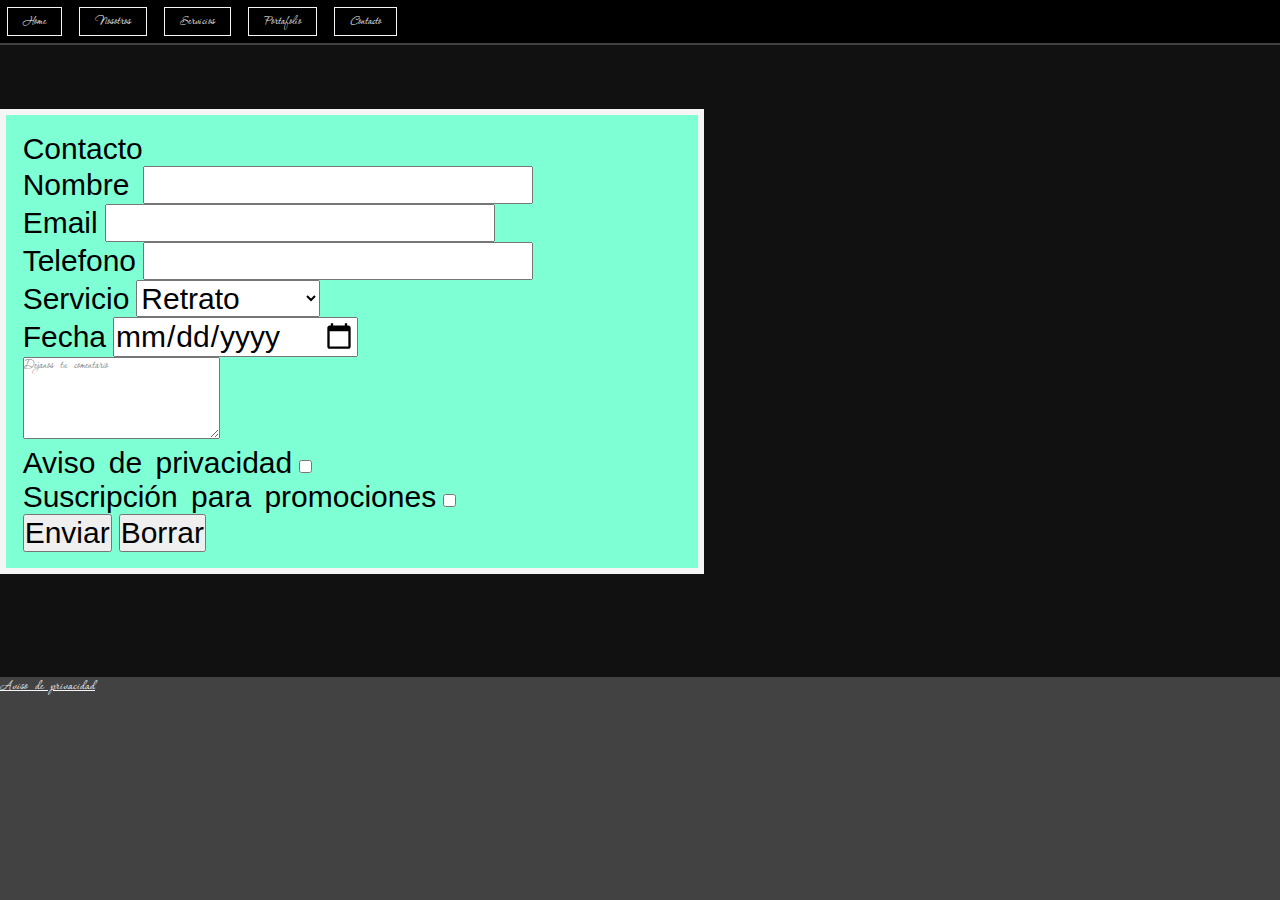
==== Paginas/Contacto.html @ 1f4d9bfb "cambio titulo homee" ====
<!DOCTYPE html>
<html lang="es">
<head>
    <meta charset="UTF-8" />
    <meta http-equiv="X-UA-Compatible" content="IE=edge" />
    <meta name="viewport" content="width=device-width, initial-scale=1.0" />
    <link rel="stylesheet" href="../estilos.css">
    <title>4 Desafio</title>
</head>

<body>
    <header class="header">
        <nav class="header__nav">
            <ul type="circle">
                <li><a href="../index.html">Home</a></li>
                <li><a href="./Nosotros.html">Nosotros</a></li>
                <li><a href="./Servicios.html">Servicios</a></li>
                <li><a href="./Portafolio.html">Portafolio</a></li>
                <li><a href="#">Contacto</a></li>
            </ul>
        </nav>
    </header>
    
    <main class="main">
        <form class="main__form" action="enviar.php" method="post" enctype="application/x-www-form-urlencoded">
        <h2>Contacto</h2>
        <label for="casilla1"> Nombre </label> 
        <input type="text" required> <br>

        <label for="casilla2">Email</label>
        <input type="email"required><br>

        <label for="casilla3">Telefono</label> 
        <input type="text"><br>   

        <label for="casilla4">Servicio</label>
        <select name="Servicios">
            <option>Retrato</option>
            <option>Arquitectura</option>
            <option>Evento</option>
            <option>Articulos</option>
            <option>Otros</option>
        </select><br>

        <label for="casilla5">Fecha</label>
        <input type="date"><br>

        <label for="casilla6"></label>  
        <textarea name="areadetexto" id="" cols="30" rows="5" placeholder="Dejanos tu comentario"></textarea><br>

        <label for="casilla7">Aviso de privacidad</label>
        <input type="checkbox"><br>

        <label for="casilla8">Suscripción para promociones</label>  
        <input type="checkbox"><br>

        <input type="submit" value="Enviar">
        <input type="reset" value="Borrar"><br>
    </form>
    </main>
    <footer>         
        <a href="./Legal.html">Aviso de privacidad</a>
    </footer>
</body>

</html>
---- estilos.css ----
@import url('https://fonts.googleapis.com/css2?family=Corinthia:wght@700&display=swap');
*{
    margin: 0;
    padding: 0;
    box-sizing: border-box;
    font-family: 'Corinthia', cursive;
    font-weight: 300;
    word-spacing: 5px;
    text-align: justify;
    color: whitesmoke;
}
body {
    width: auto;
    height: 100vh;
    background-color: rgba(0, 0, 0, 0.74);  
}
.header{
    position: relative;
    width: auto;
    height: 5%;
    display: flex;
    justify-content: flex-end; 
    z-index: 1;
}
.header__nav{
    position: fixed;
    color: inherit;
    font-size: 14px;
    border: 2px solid black;
    background-color: rgb(0, 0, 0);
    width: 100%;
}
.header__nav a{
    text-decoration: none;
    color: inherit;
    font-size: 14px;
}
.header__nav li{
    display: inline-block;
    width: auto;
    padding: 5px 15px;
    background-color: black;
    border: 1px solid whitesmoke;
    color: 5px ;
    margin:5px ;
}
.header__nav li:hover{
    background-color: aquamarine;
    color: black;
}

.main{
    width: 100%;
    height: auto;
    background: rgba(0, 0, 0, 0.74);
    color: black;
    padding-top: 5%;
    padding-bottom: 8%;
    /* display: flex;
    flex-flow:row wrap; */

}
.main__video{  
    border:5px outset whitesmoke;
    height: 75vh;
    background-color: rgb(0, 0, 0);
    width: auto;;
    justify-content: center;
}
.main__section{
    width: 45%;
    height: 500px;
    background-color: aquamarine;
    border-width: 6px;
    border-color: whitesmoke;
    border-style: solid;
    margin: 25px;
    padding: 10px;
    display: inline-block;
    overflow: auto;
    }
    .main__section h2{
        color: black;
        font-size: 25px;
        font-family: Verdana, Geneva, Tahoma, sans-serif;
        }
    .main__section p{
        color: black;
        font-size: 23px;
        font-family: Verdana, Geneva, Tahoma, sans-serif;
        overflow: auto;
    }
    /* Formulario contacto] */
.main__form{
    width: 55%;
    height: auto;
    background-color: aquamarine;
    border-width: 6px;
    border-color: whitesmoke;
    border-style: solid;
    padding: 1.3%;
    display: inline-block;
    color: black; ;
}    
    .main__form h2{
        color: black;
        font-size: 30px;
        font-family: Verdana, Geneva, Tahoma, sans-serif;
    }
    .main__form label{
        color: black;
        font-size: 30px;
        font-family: Verdana, Geneva, Tahoma, sans-serif;
    }
    .main__form input{
        color: black;
        font-size: 30px;
        font-family: Verdana, Geneva, Tahoma, sans-serif;
    }
    .main__form select{
        color: black;
        font-size: 30px;
        font-family: Verdana, Geneva, Tahoma, sans-serif;
    }
    .
footer{
    color: inherit;
    width: 100%;
    height: 6%;
    position: inherit;
    background-color: black;
} 
/* class es .class */
.formatoImagen{
    border:5px outset whitesmoke;
    height: 500px;
    width: 730px;
}
.formatoVideo{
    border:5px outset whitesmoke;
    height: 80vh;
    width: auto;
}

/* 
#id{
    color: bisque;
} */

/* Empieza Grid templates  */
.servicios{
    display: grid;
    grid-template-areas: 
    "servicio1 servicio2"
    "servicio3 servicio4";
    grid-template-columns: repeat(2,1fr) ;
    grid-template-rows: repeat(2,250px);
    grid-gap: 10px;
    padding: 10px;
}    
.servicio{
    height: 300px;
    border: 2px solid whitesmoke;
    background-size: cover;
    background-position: center;
}
.servicio1{
    grid-area: servicio1;
    background-image: url(./Multimedia/retrrato\ manzanero.jpg);
}
.servicio2{
    grid-area: servicio2;
    background-image: url(./Multimedia/wide\ paisaje.jpg);
}
.servicio3{
    grid-area: servicio3;
    background-image: url(./Multimedia/wide\ firma.jpeg);
}
.servicio4{
    grid-area: servicio4;
    background-image: url(./Multimedia/wide\ arte.jpeg);
}
.portafolio{
    height: 800px;
    width: 100%;
    display: grid;
    grid-template-areas:
    "item1 item2 item3 item3" 
    "item4 item2 item5 item6"
    "item4 item7 item8 item6"
    ;
    background-color: aquamarine;   
    grid-template-rows: repeat(3,250px);
    grid-template-columns: repeat(4,1fr);
    grid-gap: 10px;
    padding: 10px;    
}
.item{
    border: 2px solid whitesmoke;
    background-size: cover;
    background-position: center;
}
.item1{
    grid-area: item1;
    background-image: url(./Multimedia/retrrato\ manzanero.jpg);
}
.item2{
    grid-area: item2;
    background-image: url(./Multimedia/vertical\ cuerno.jpg);
}
.item3{
    grid-area: item3;
    background-image: url(./Multimedia/wide\ paisaje.jpg);
}
.item4{
    grid-area: item4;
    background-image: url(./Multimedia/IMG_0859.jpeg);
}
.item5{
    grid-area: item5;
    background-image: url(./Multimedia/wide\ firma.jpeg);
}
.item6{
    grid-area: item6;
    background-image: url(./Multimedia/vertical\ pulpo.jpg);
}
.item7{
    grid-area: item7;
    background-image: url(./Multimedia/wide\ arte.jpeg);
}
.item8{
    grid-area: item8;
    background-image: url(./Multimedia/wide\ mr.jpg);
}
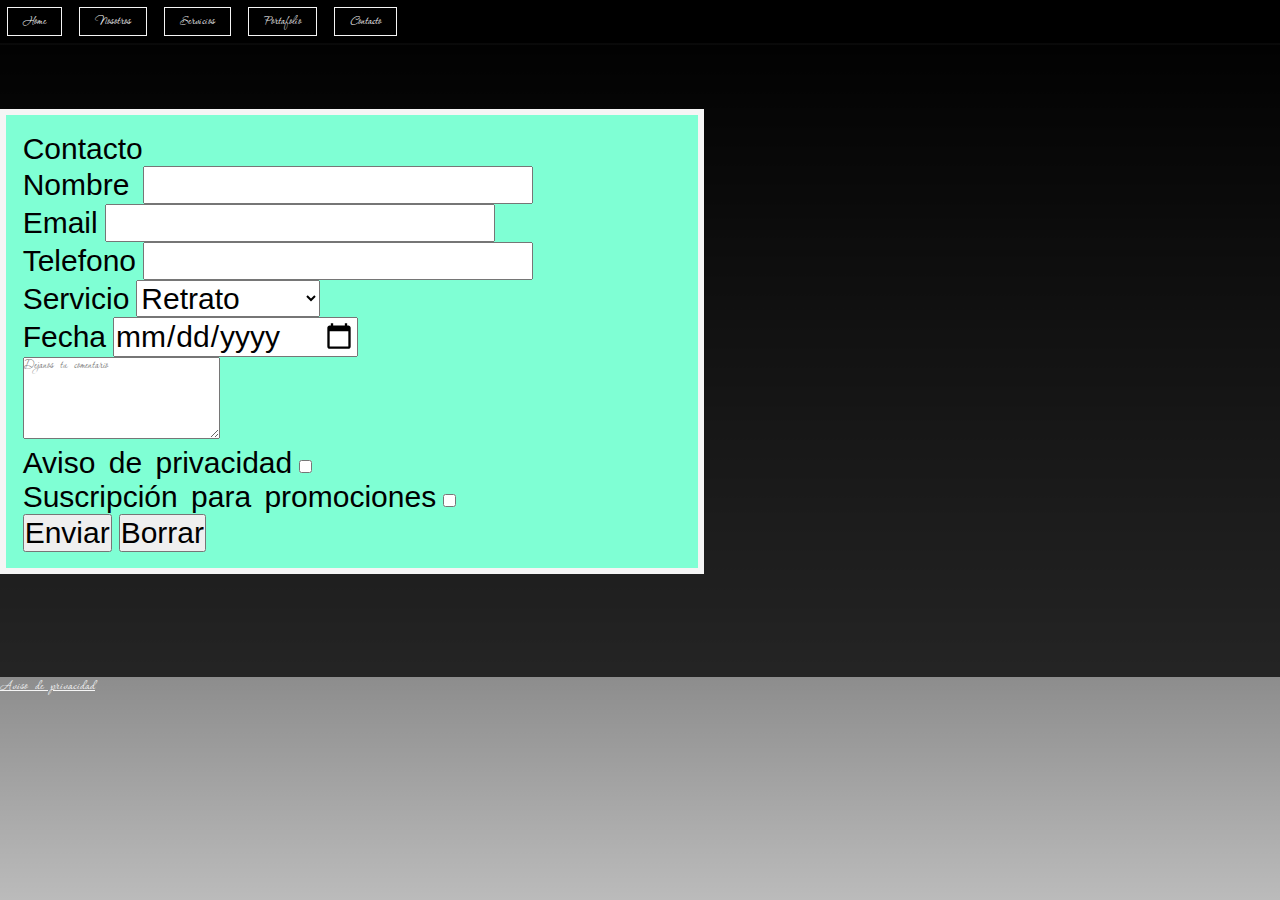
==== commit 8afd3aed: "agregar animaciones a portafoliol" ====
--- a/Paginas/Contacto.html
+++ b/Paginas/Contacto.html
@@ -4,6 +4,8 @@
     <meta charset="UTF-8" />
     <meta http-equiv="X-UA-Compatible" content="IE=edge" />
     <meta name="viewport" content="width=device-width, initial-scale=1.0" />
+    <script src="../wow/wow.js"></script>
+    <link rel="stylesheet" href="../animate.css">
     <link rel="stylesheet" href="../estilos.css">
     <title>4 Desafio</title>
 </head>
@@ -61,6 +63,11 @@
     <footer>         
         <a href="./Legal.html">Aviso de privacidad</a>
     </footer>
+
+    <script src="../wow/wow.js"></script>
+    <script>
+        new WOW().init();
+    </script>
 </body>
 
 </html>--- a/estilos.css
+++ b/estilos.css
@@ -12,7 +12,7 @@
 body {
     width: auto;
     height: 100vh;
-    background-color: rgba(0, 0, 0, 0.74);  
+    background-image: linear-gradient(to bottom,black,rgba(0, 0, 0, 0.267));
 }
 .header{
     position: relative;
@@ -126,7 +126,7 @@
 footer{
     color: inherit;
     width: 100%;
-    height: 6%;
+    height: 6vh;
     position: inherit;
     background-color: black;
 } 
